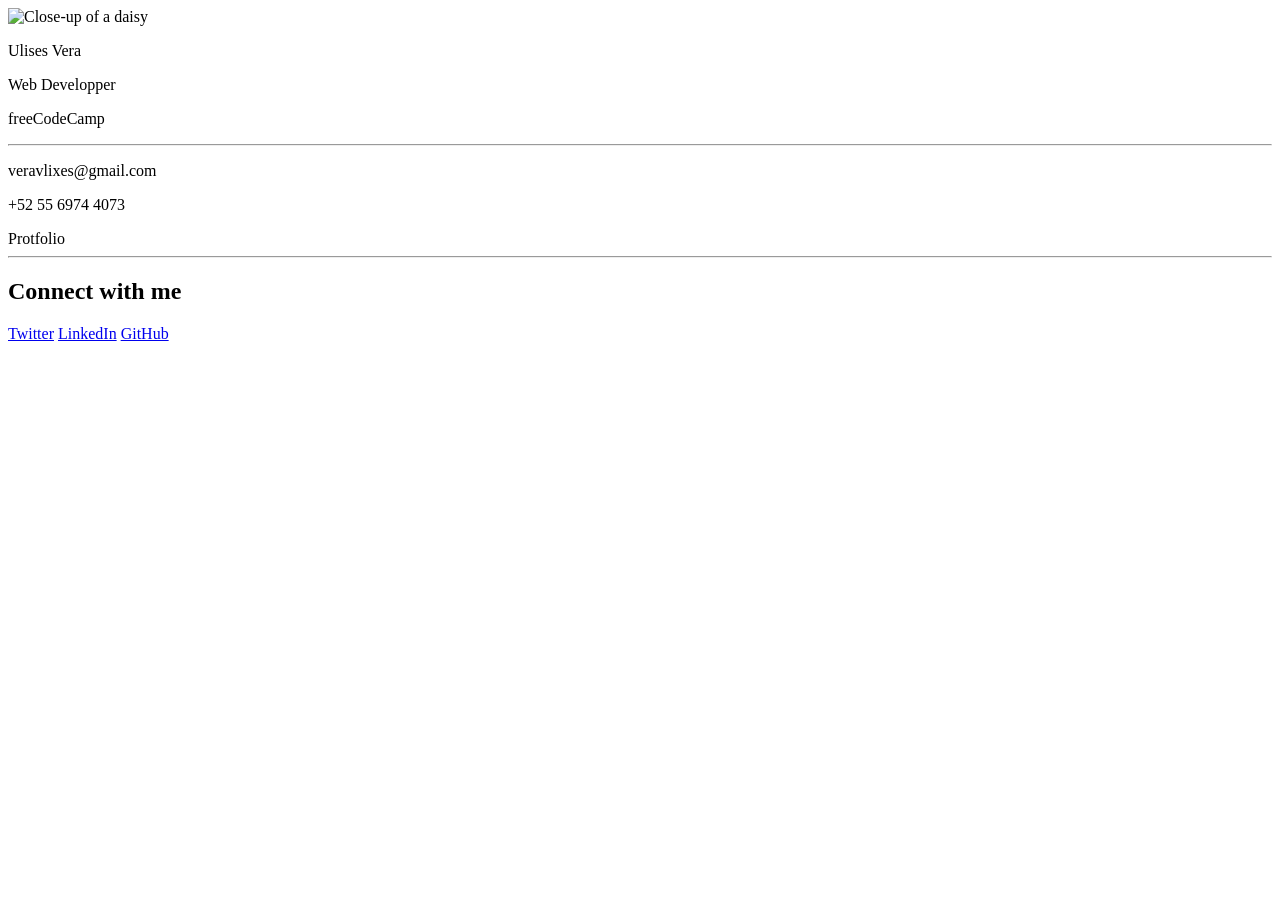
==== designABusinessCard/index.html @ 8e0d12d7 "Enhanced styless" ====
<!DOCTYPE html>
<html lang="en">

<head>
    <meta charset="utf-8">
    <title>Business Card</title>
    <link rel="stylesheet" href="styles.css">
</head>

<body>
    <div class="business-card">
        <img src="https://cdn.freecodecamp.org/curriculum/labs/flower.jpg" alt="Close-up of a daisy" />
        <p class="full-name">Ulises Vera</p>
        <p class="designation">Web Developper</p>
        <p class="company">freeCodeCamp</p>
        <hr></hr>
        <p>veravlixes@gmail.com</p>
        <p>+52 55 6974 4073</p>
        <a class="portfolio-link">Protfolio</a>
        <hr></hr>
        <div class="social-media">
            <h2>Connect with me</h2>
            <a href="https://x.com/UlisesV76054061">Twitter</a>
            <a href="linkedin.com/profile.in/ulises-vera-b3b2942a8">LinkedIn</a>
            <a href="github.com/ulyssesvera09">GitHub</a>
        </div>
    </div> 
</body>

</html>
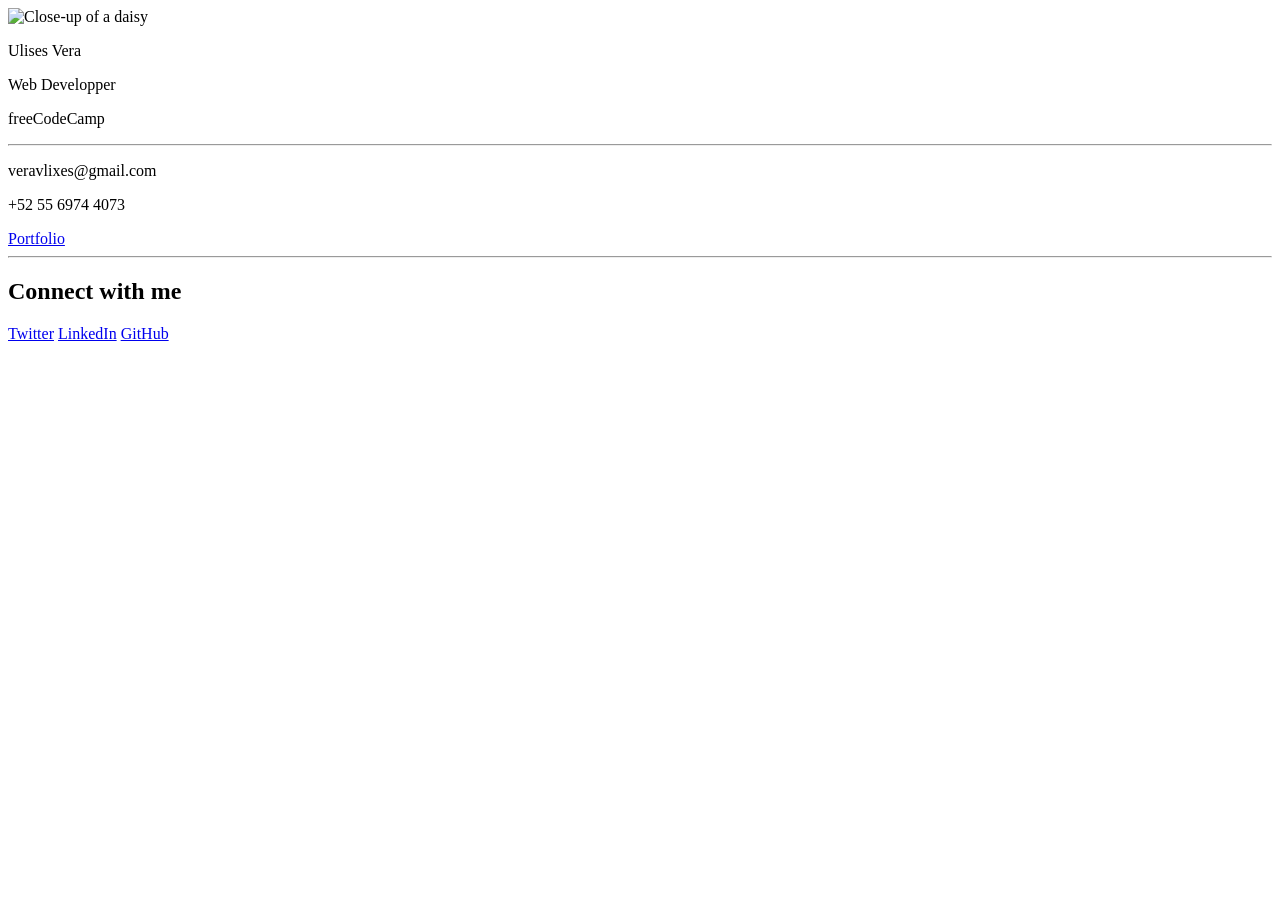
==== commit a542c806: "Final and aproved versions of the business card" ====
--- a/designABusinessCard/index.html
+++ b/designABusinessCard/index.html
@@ -9,14 +9,14 @@
 
 <body>
     <div class="business-card">
-        <img src="https://cdn.freecodecamp.org/curriculum/labs/flower.jpg" alt="Close-up of a daisy" />
+        <img class="profile-image" src="https://cdn.freecodecamp.org/curriculum/labs/flower.jpg" alt="Close-up of a daisy" />
         <p class="full-name">Ulises Vera</p>
         <p class="designation">Web Developper</p>
         <p class="company">freeCodeCamp</p>
         <hr></hr>
         <p>veravlixes@gmail.com</p>
         <p>+52 55 6974 4073</p>
-        <a class="portfolio-link">Protfolio</a>
+        <a class="portfolio-link" href="https://github.com/ulyssesvera09/freeCodeCampCourses2026.git">Portfolio</a>
         <hr></hr>
         <div class="social-media">
             <h2>Connect with me</h2>
